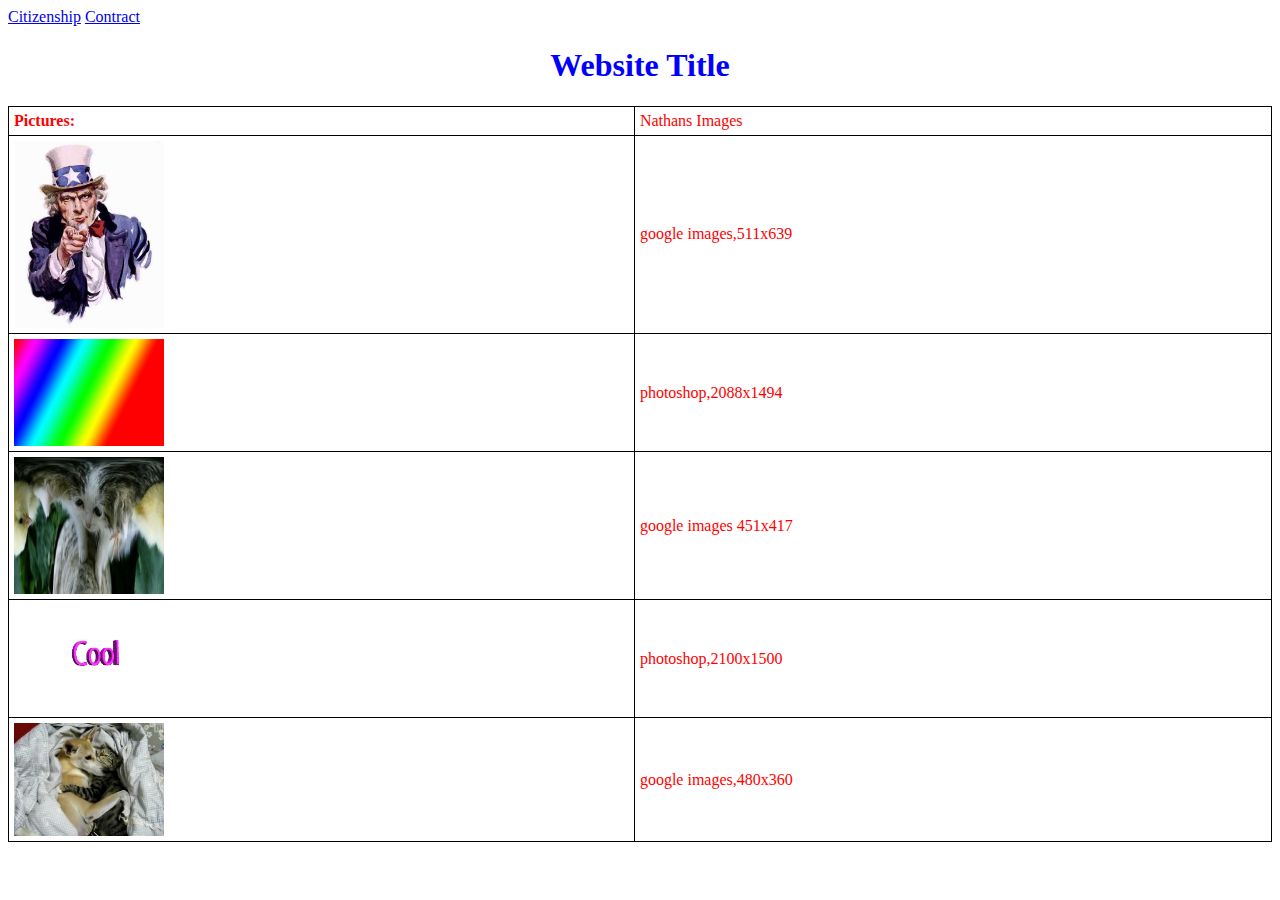
==== index.html @ 6cca7aa1 "v" ====
<html>
  <head>
    <title>Website title</title>
    <link rel="stylesheet" type="text/css" href="style.css">
</head>
    <body>

  <a href="https://lsrhs-1-06.github.io/site/citizenship.html">Citizenship</a>
<a href="https://lsrhs-1-06.github.io/site/contract.html">Contract</a>
<h1>Website Title</h1>



</style>
</head>
<body>


<table style="width:100%">
  <tr>
    <th>Pictures:</th>
    <td>Nathans Images</td>
  </tr>
  <tr>
    <td><img src="uncle sam.jpg"width='150'></td>
    <td>google images,511x639</td>
  </tr>
<tr>
    <td><img src="graidient-rainbow-image.jpg"width='150'></td>
    <td>photoshop,2088x1494</td>
</tr>
<tr>
<td><img src='OMGcutecatandduck.jpg'width='150'></td>
<td>google images 451x417</td>
</tr>
<tr>
<td><img src='CoolFont.png'width='150'></td>
<td>photoshop,2100x1500</td>
</tr>
<tr>
<td><img src='DogonCat.jpg'width='150'></td>
<td>google images,480x360
</tr>

</table>

</body>
</html>
---- style.css ----
body {
  background-color: white;
}

h1 {
color: blue;
text-align: center;
}


body {
  color:red;
}
body {
  font-family: fantasy;
}
h2 {
  text-align: center;
}
table, th, td {
    border: 1px solid black;
    border-collapse: collapse;
}
th, td {
    padding: 5px;
    text-align: left;
}
</style>
</head>
<body>

<h2>Cell that spans two rows:</h2>
<table style="width:100%">
  <tr>
    <th>index table</th>
    <td>Website pictures</td>
  </tr>
  <tr>
    <th rowspan="2">Telephone:</th>
    <td></td>
  </tr>
  <tr>
    <td></td>
  </tr>
</table>

</body>
</html>
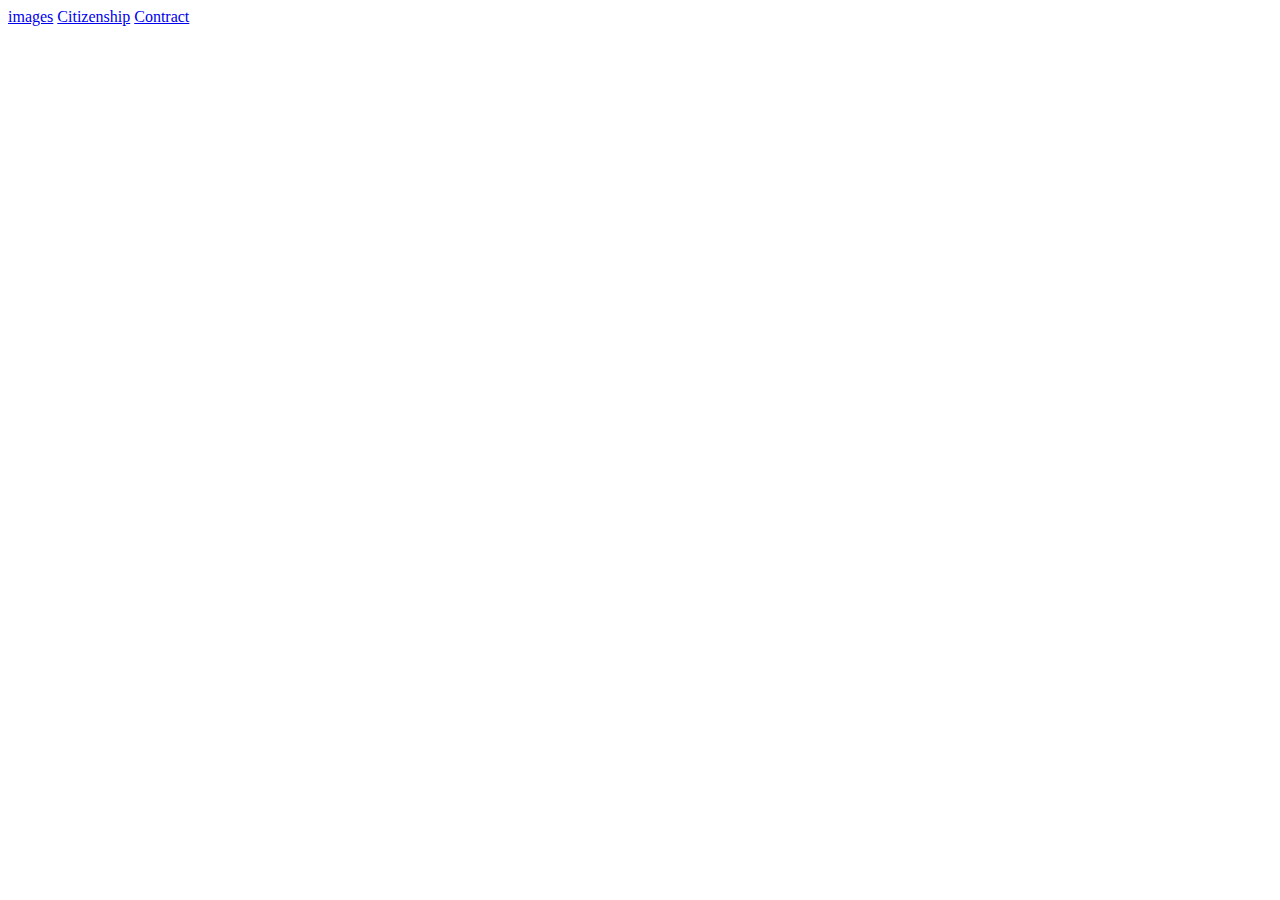
==== commit 79bbbce6: "d" ====
--- a/index.html
+++ b/index.html
@@ -1,48 +1,15 @@
 <html>
   <head>
-    <title>Website title</title>
     <link rel="stylesheet" type="text/css" href="style.css">
 </head>
     <body>
-
+      <a href="https://lsrhs-1-06.github.io/site/images.html">images</a>
   <a href="https://lsrhs-1-06.github.io/site/citizenship.html">Citizenship</a>
 <a href="https://lsrhs-1-06.github.io/site/contract.html">Contract</a>
-<h1>Website Title</h1>
+
 
 
 
 </style>
 </head>
 <body>
-
-
-<table style="width:100%">
-  <tr>
-    <th>Pictures:</th>
-    <td>Nathans Images</td>
-  </tr>
-  <tr>
-    <td><img src="uncle sam.jpg"width='150'></td>
-    <td>google images,511x639</td>
-  </tr>
-<tr>
-    <td><img src="graidient-rainbow-image.jpg"width='150'></td>
-    <td>photoshop,2088x1494</td>
-</tr>
-<tr>
-<td><img src='OMGcutecatandduck.jpg'width='150'></td>
-<td>google images 451x417</td>
-</tr>
-<tr>
-<td><img src='CoolFont.png'width='150'></td>
-<td>photoshop,2100x1500</td>
-</tr>
-<tr>
-<td><img src='DogonCat.jpg'width='150'></td>
-<td>google images,480x360
-</tr>
-
-</table>
-
-</body>
-</html>
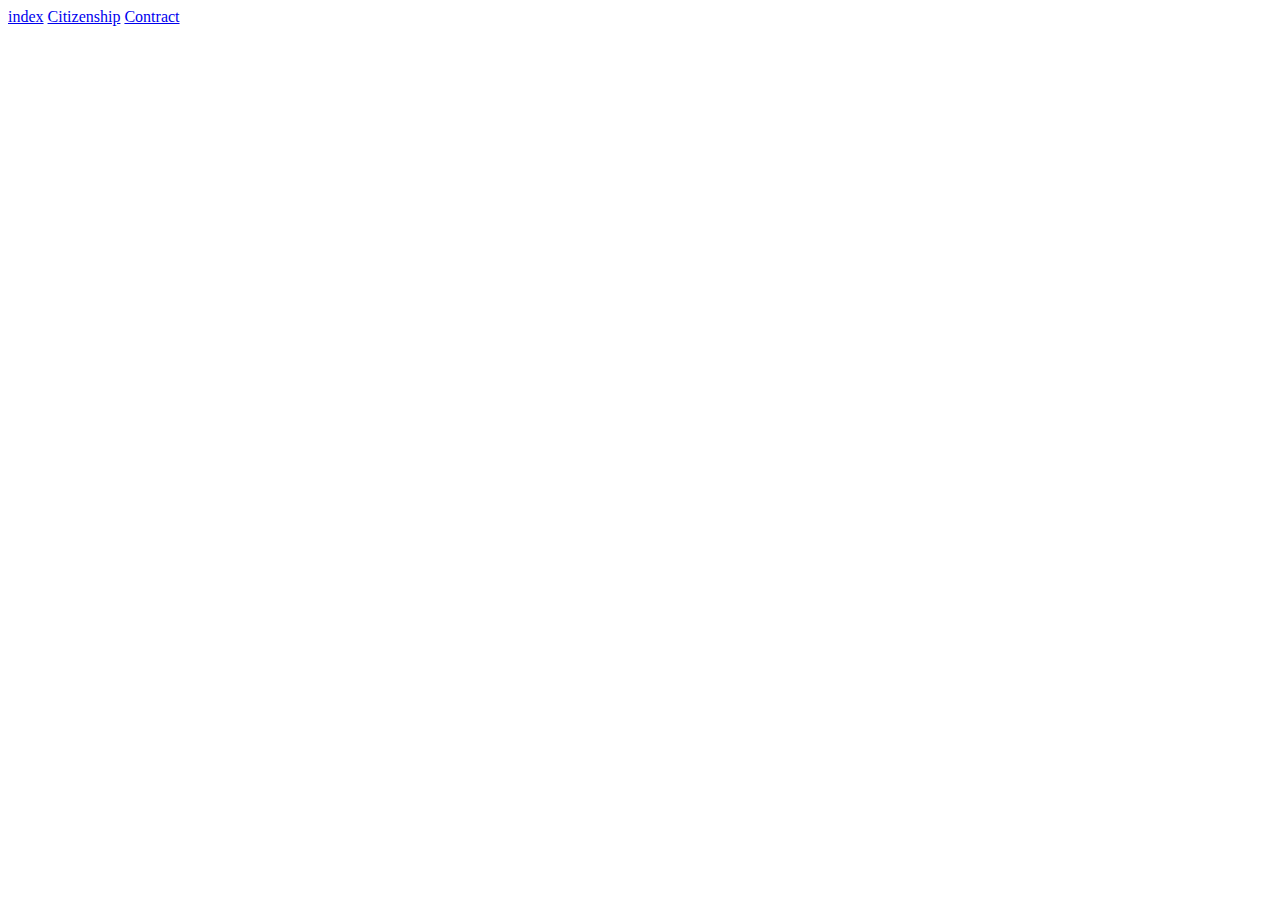
==== commit ddea43b2: "d" ====
--- a/index.html
+++ b/index.html
@@ -3,7 +3,7 @@
     <link rel="stylesheet" type="text/css" href="style.css">
 </head>
     <body>
-      <a href="https://lsrhs-1-06.github.io/site/images.html">images</a>
+      <a href="images/index.html">index</a>
   <a href="https://lsrhs-1-06.github.io/site/citizenship.html">Citizenship</a>
 <a href="https://lsrhs-1-06.github.io/site/contract.html">Contract</a>
 
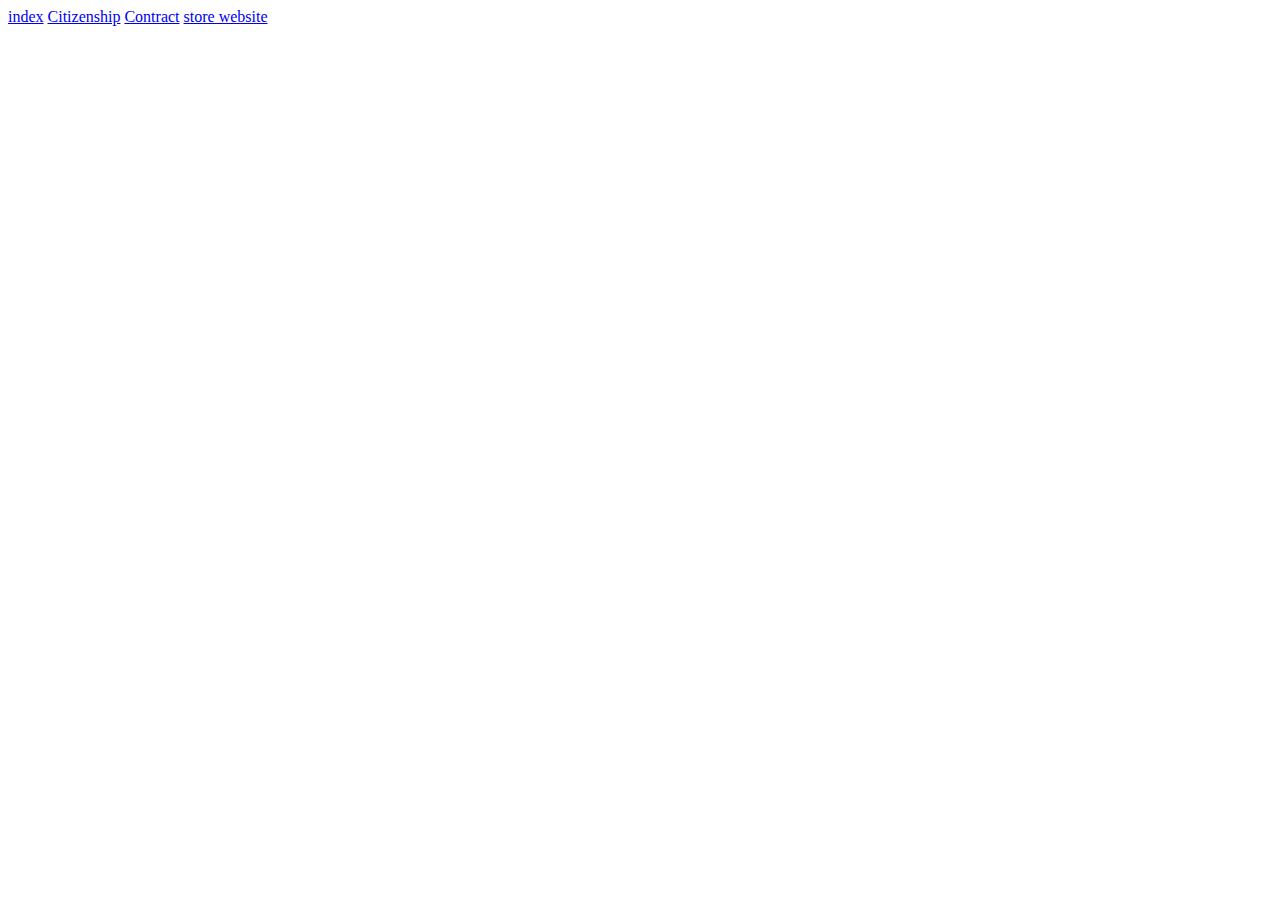
==== commit 166423b3: "s,s,,s,," ====
--- a/index.html
+++ b/index.html
@@ -3,10 +3,10 @@
     <link rel="stylesheet" type="text/css" href="style.css">
 </head>
     <body>
-      <a href="images/index.html">index</a>
-  <a href="https://lsrhs-1-06.github.io/site/citizenship.html">Citizenship</a>
-<a href="https://lsrhs-1-06.github.io/site/contract.html">Contract</a>
-
+      <a href="Images/index.html">index</a>
+  <a href="citizenship.html">Citizenship</a>
+<a href="contract.html">Contract</a>
+<a href="store website/store.html">store website</a>
 
 
 
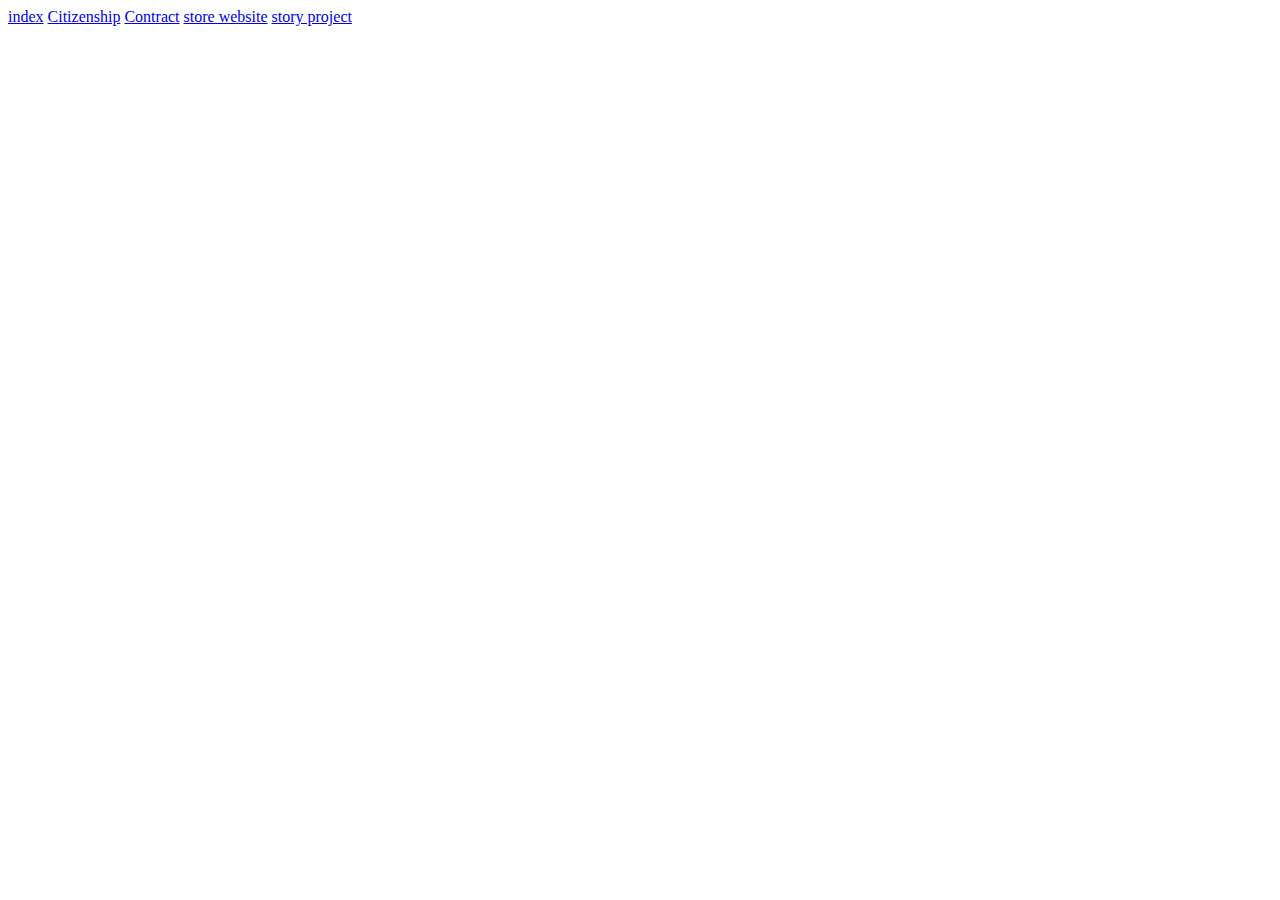
==== commit db2d3cce: "b" ====
--- a/index.html
+++ b/index.html
@@ -7,7 +7,7 @@
   <a href="citizenship.html">Citizenship</a>
 <a href="contract.html">Contract</a>
 <a href="store website/store.html">store website</a>
-
+<a href="Story Project/Story Project.html">story project</a>
 
 
 </style>
